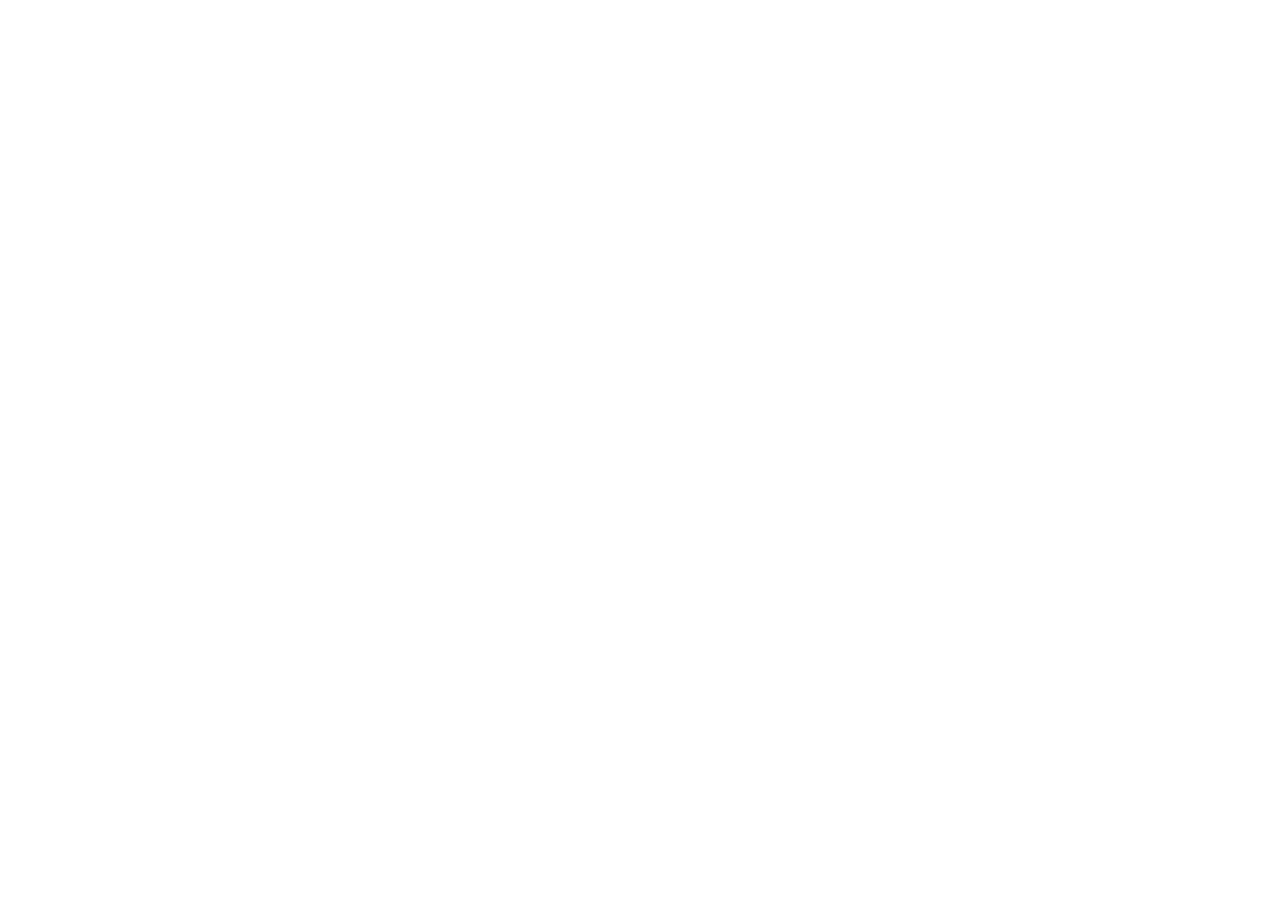
==== html/indexDetalles.html @ 481c8763 "feat: Se crean archivos adicionales de html y css para a estuctura base" ====
<!DOCTYPE html>
<html lang="en">
<head>
    <meta charset="UTF-8">
    <meta name="viewport" content="width=device-width, initial-scale=1.0">
    <link rel="stylesheet" href="../styles/stylesDetalles.css">
    <script src="/js/main.js" type="module"></script>
    <title>Detalles</title>
</head>
<body>
    
</body>
</html>
---- styles/stylesDetalles.css ----
*{
    margin: 0;
    padding: 0;
    box-sizing: border-box;

}
html{
    font-size:20px ;
    
}
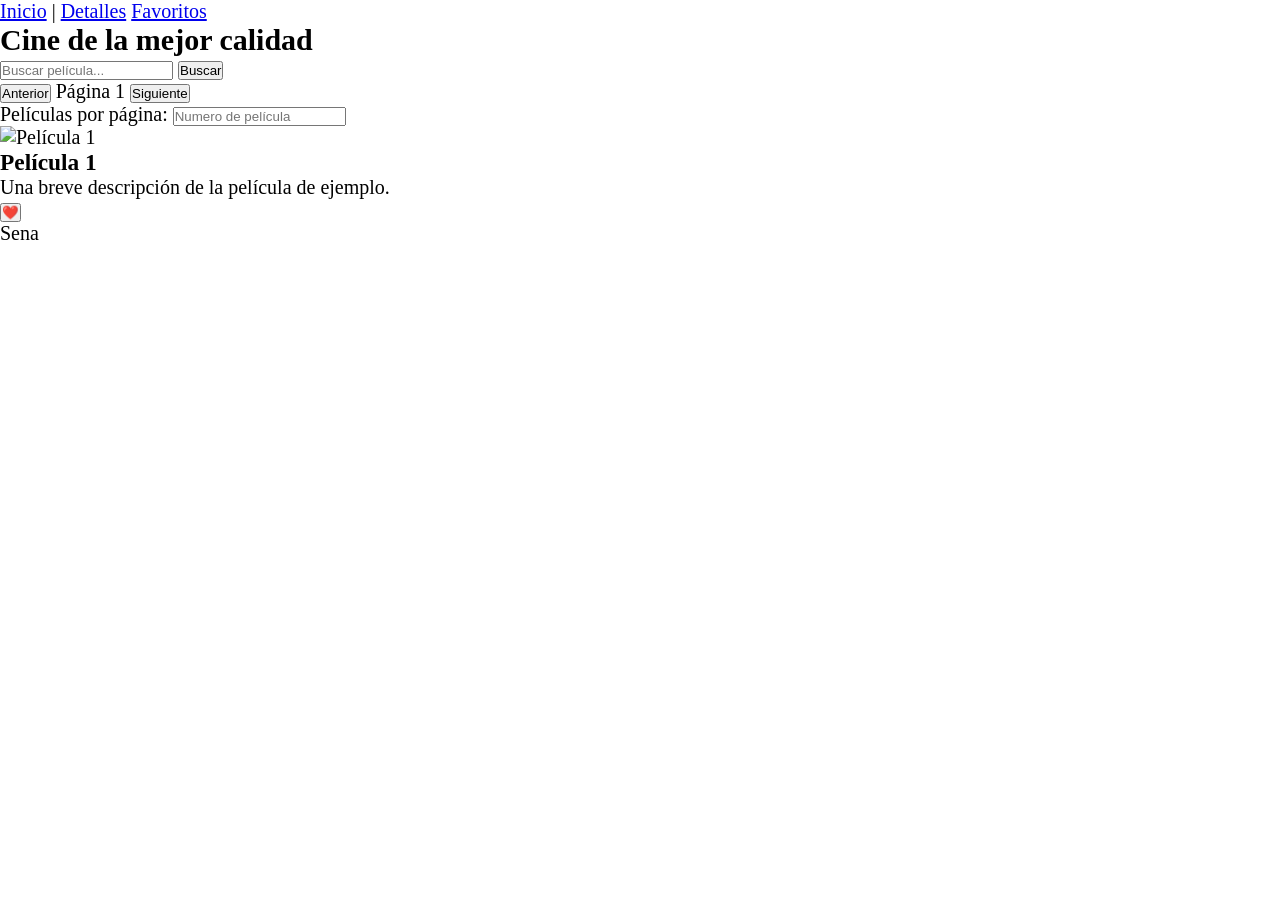
==== commit aac6c7db: "Feat: Creacion de la estructura basica de detalles en cuanto a lo que debe llevar la pagina" ====
--- a/html/indexDetalles.html
+++ b/html/indexDetalles.html
@@ -1,5 +1,6 @@
 <!DOCTYPE html>
 <html lang="en">
+
 <head>
     <meta charset="UTF-8">
     <meta name="viewport" content="width=device-width, initial-scale=1.0">
@@ -7,7 +8,52 @@
     <script src="/js/main.js" type="module"></script>
     <title>Detalles</title>
 </head>
+
 <body>
-    
+    <header>
+        <nav id="navegation" class="nav">
+            <a href="index.html">Inicio</a> |
+            <a href="indexDetalles.html">Detalles</a>
+            <a href="indexFavoritos.html">Favoritos</a>
+            <h1>Cine de la mejor calidad</h1>
+        </nav>
+    </header>
+    <section>
+        <div>
+            <section id="search" class="sea">
+                <input type="text" placeholder="Buscar película...">
+                <button>Buscar</button>
+
+            </section>
+            <div>
+                <div>
+                    <button>Anterior</button>
+
+                    <span>Página 1</span>
+
+                    <button>Siguiente</button>
+                </div>
+
+                <div>
+                    <label for="items">Películas por página:</label>
+                    <input type="text" placeholder="Numero de película">
+                </div>
+            </div>
+        </div>
+    </section>
+    <main>
+
+        <div>
+            <img src="https://via.placeholder.com/150" alt="Película 1">
+            <h3>Película 1</h3>
+            <p>Una breve descripción de la película de ejemplo.</p>
+            <button>❤️</button>
+        </div>
+    </main>
+
+    <footer>
+        <p>Sena</p>
+    </footer>
 </body>
+
 </html>
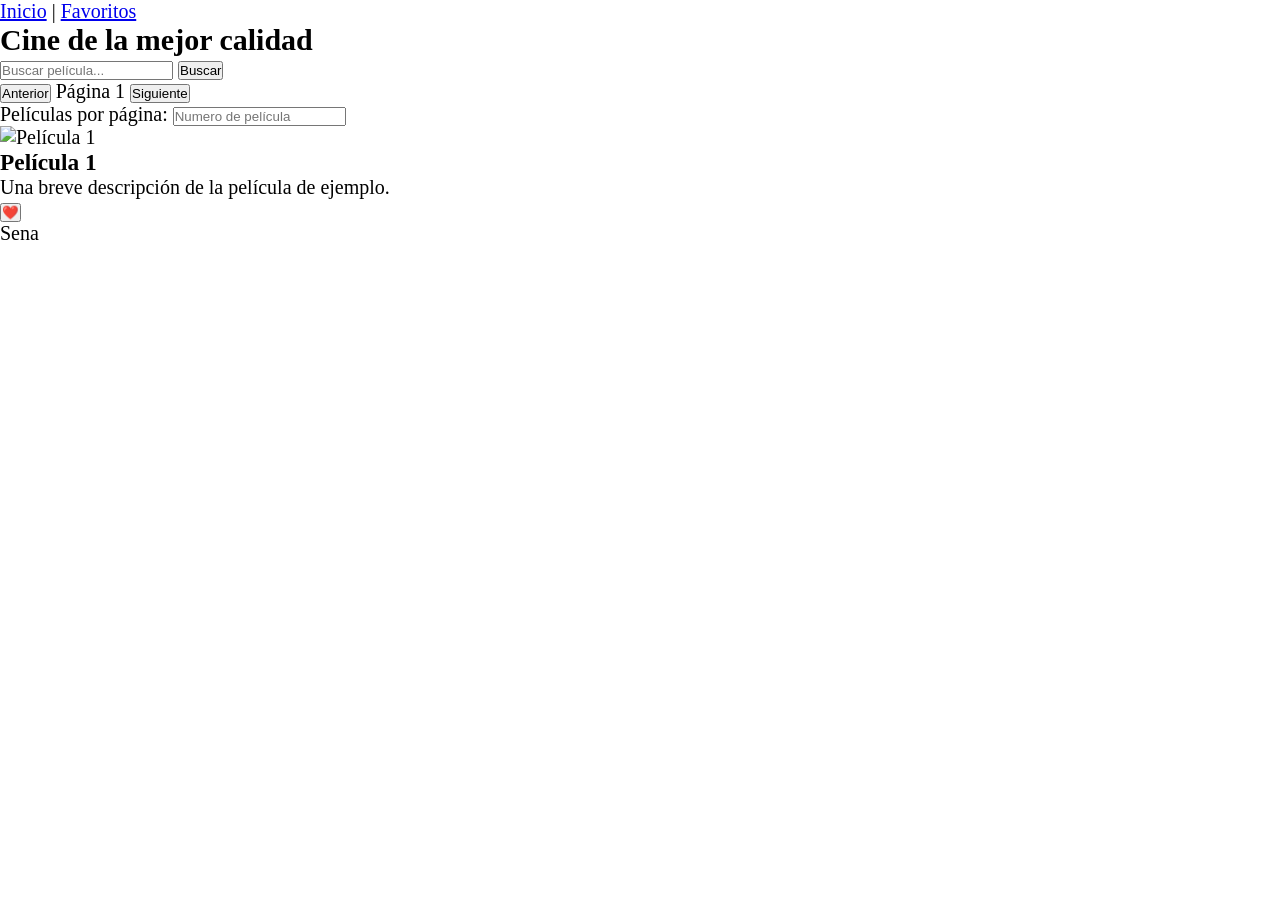
==== commit 1eb58ef0: "fix: se corrigio la barra de navegacion" ====
--- a/html/indexDetalles.html
+++ b/html/indexDetalles.html
@@ -13,7 +13,6 @@
     <header>
         <nav id="navegation" class="nav">
             <a href="index.html">Inicio</a> |
-            <a href="indexDetalles.html">Detalles</a>
             <a href="indexFavoritos.html">Favoritos</a>
             <h1>Cine de la mejor calidad</h1>
         </nav>
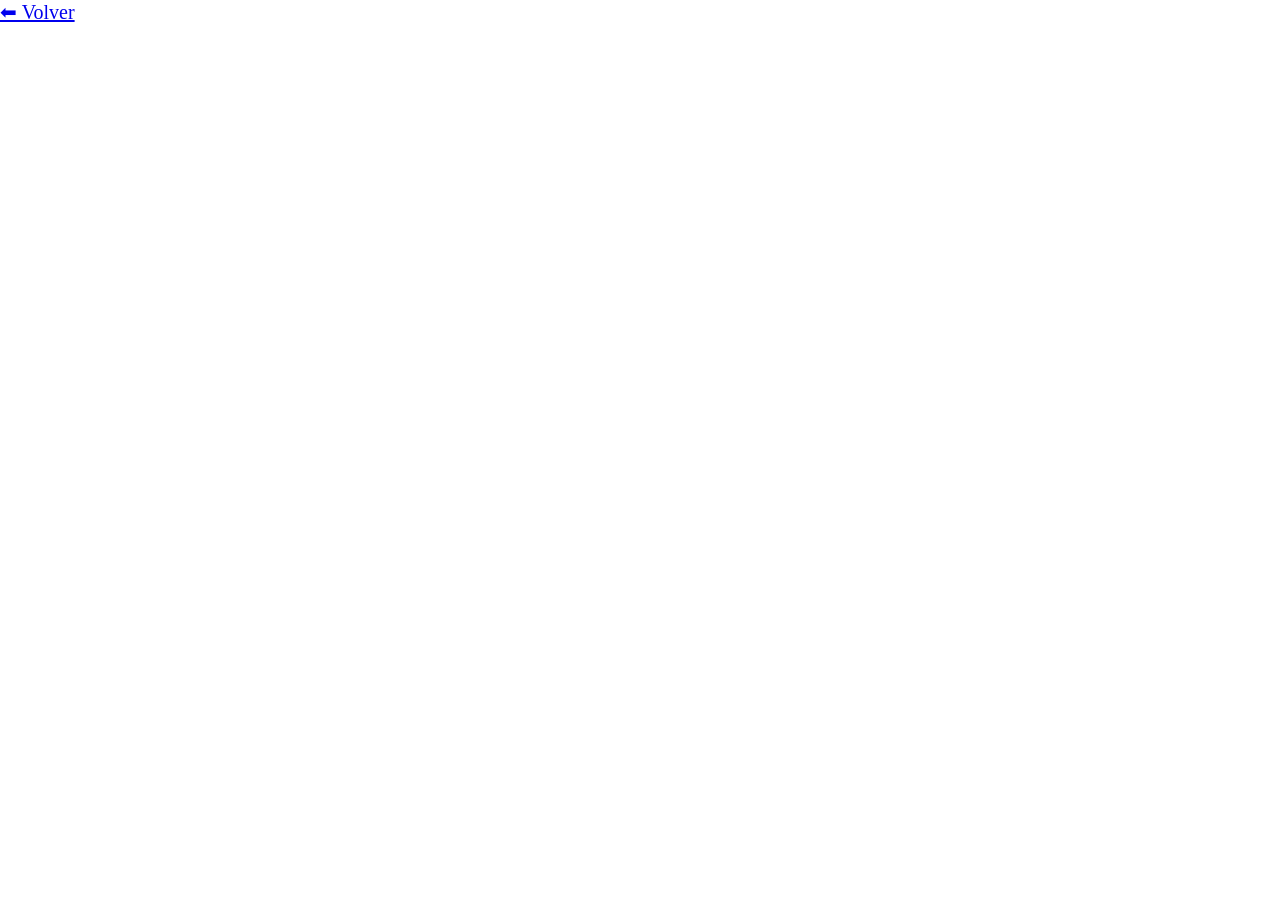
==== commit 253a03bf: "fix: Se corrige el indexDetalles para que este mas acorde a lo que se requiere" ====
--- a/html/indexDetalles.html
+++ b/html/indexDetalles.html
@@ -10,49 +10,9 @@
 </head>
 
 <body>
-    <header>
-        <nav id="navegation" class="nav">
-            <a href="index.html">Inicio</a> |
-            <a href="indexFavoritos.html">Favoritos</a>
-            <h1>Cine de la mejor calidad</h1>
-        </nav>
-    </header>
-    <section>
-        <div>
-            <section id="search" class="sea">
-                <input type="text" placeholder="Buscar película...">
-                <button>Buscar</button>
+    <a href="index.html">⬅ Volver</a>
 
-            </section>
-            <div>
-                <div>
-                    <button>Anterior</button>
-
-                    <span>Página 1</span>
-
-                    <button>Siguiente</button>
-                </div>
-
-                <div>
-                    <label for="items">Películas por página:</label>
-                    <input type="text" placeholder="Numero de película">
-                </div>
-            </div>
-        </div>
-    </section>
-    <main>
-
-        <div>
-            <img src="https://via.placeholder.com/150" alt="Película 1">
-            <h3>Película 1</h3>
-            <p>Una breve descripción de la película de ejemplo.</p>
-            <button>❤️</button>
-        </div>
-    </main>
-
-    <footer>
-        <p>Sena</p>
-    </footer>
+    <div id="detalle"></div>
 </body>
 
 </html>
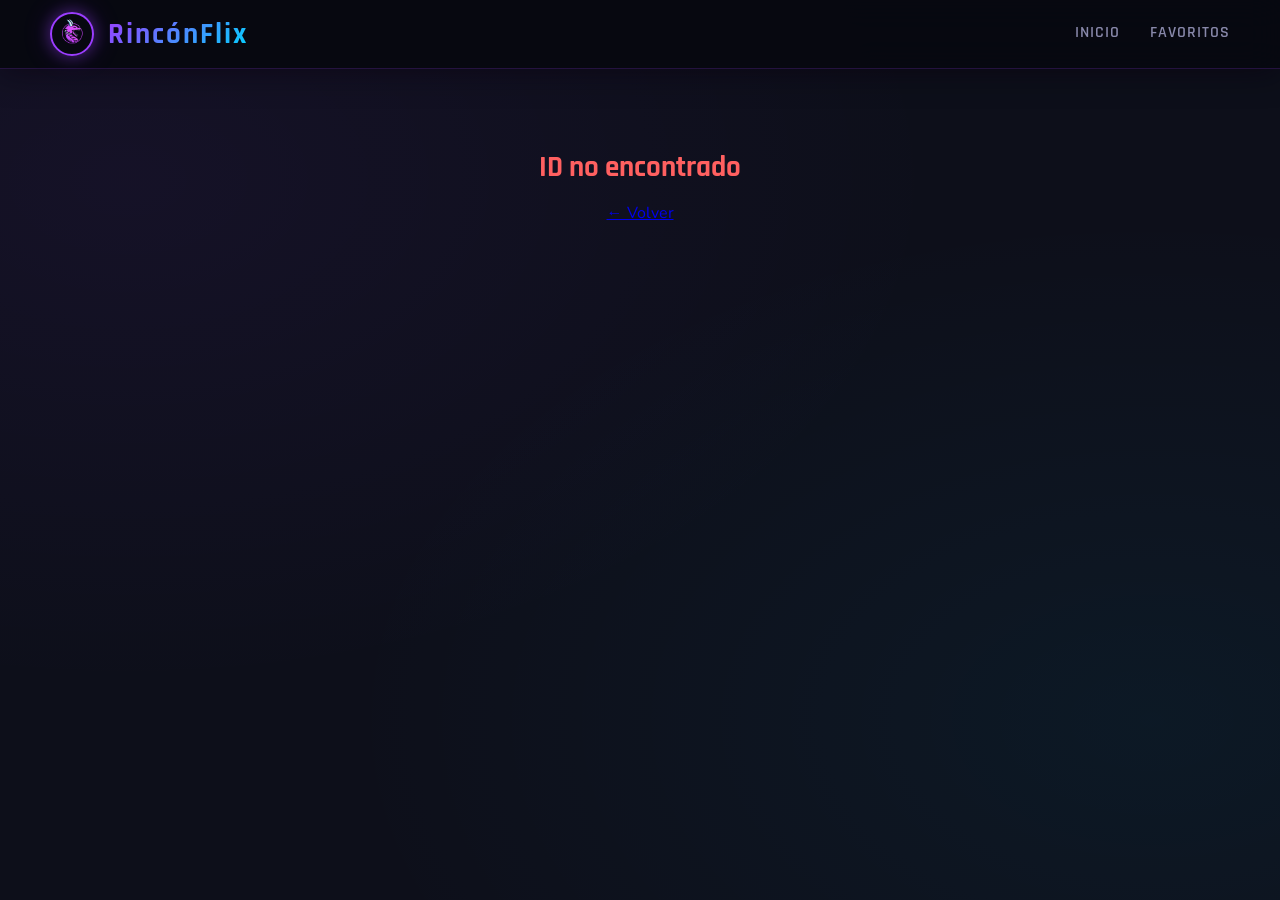
==== commit 48b69a89: "fix: Se corrige el proyecto y queda duncionando estamos ala espera de revisión" ====
--- a/html/indexDetalles.html
+++ b/html/indexDetalles.html
@@ -1,18 +1,23 @@
 <!DOCTYPE html>
-<html lang="en">
-
+<html lang="es">
 <head>
     <meta charset="UTF-8">
     <meta name="viewport" content="width=device-width, initial-scale=1.0">
-    <link rel="stylesheet" href="../styles/stylesDetalles.css">
-    <script src="/js/main.js" type="module"></script>
-    <title>Detalles</title>
+    <title>Detalles - RincónFlix</title>
+    <link rel="stylesheet" href="/styles/styles.css">
+    <script src="../js/main/mainDetalles.js" type="module"></script>
 </head>
-
 <body>
-    <a href="index.html">⬅ Volver</a>
-
-    <div id="detalle"></div>
+    <header class="nav">
+        <a href="index.html" class="logo-container">
+            <img src="/imagenes/Icono.png" alt="Logo" class="main-logo">
+            <h1 class="logo-text">RincónFlix</h1>
+        </a>
+        <nav class="menu">
+            <a href="index.html">Inicio</a>
+            <a href="indexFavoritos.html">Favoritos</a>
+        </nav>
+    </header>
+    <main id="detalle" class="detail-view"></main>
 </body>
-
-</html>+</html>
--- a/styles/styles.css
+++ b/styles/styles.css
@@ -0,0 +1,738 @@
+@import url('https://fonts.googleapis.com/css2?family=Rajdhani:wght@400;600;700&family=Nunito:wght@300;400;600&display=swap');
+
+:root {
+    --bg-body: #0d0f1a;
+    --bg-nav: #070810;
+    --bg-card: #141626;
+    --bg-section: #0f1120;
+    --accent: #9b3dff;
+    --accent-hover: #b85fff;
+    --accent-glow: rgba(155, 61, 255, 0.4);
+    --cyan: #00d4ff;
+    --cyan-glow: rgba(0, 212, 255, 0.3);
+    --text: #f0f0ff;
+    --text-muted: #8888aa;
+    --border: rgba(155, 61, 255, 0.2);
+    --radius: 12px;
+}
+
+* { margin: 0; padding: 0; box-sizing: border-box; }
+
+html { scroll-behavior: smooth; }
+
+body {
+    background-color: var(--bg-body);
+    background-image:
+        radial-gradient(ellipse at 10% 20%, rgba(155, 61, 255, 0.06) 0%, transparent 50%),
+        radial-gradient(ellipse at 90% 80%, rgba(0, 212, 255, 0.05) 0%, transparent 50%);
+    color: var(--text);
+    font-family: 'Nunito', sans-serif;
+    min-height: 100vh;
+}
+
+
+.nav {
+    background: rgba(7, 8, 16, 0.92);
+    backdrop-filter: blur(16px);
+    -webkit-backdrop-filter: blur(16px);
+    padding: 12px 50px;
+    display: flex;
+    justify-content: space-between;
+    align-items: center;
+    position: sticky;
+    top: 0;
+    z-index: 100;
+    border-bottom: 1px solid var(--border);
+    box-shadow: 0 4px 30px rgba(0,0,0,0.5), 0 0 40px rgba(155,61,255,0.05);
+}
+
+.logo-container {
+    display: flex;
+    align-items: center;
+    gap: 14px;
+    text-decoration: none;
+}
+
+.main-logo {
+    width: 44px;
+    height: 44px;
+    border-radius: 50%;
+    object-fit: cover;
+    border: 2px solid var(--accent);
+    box-shadow: 0 0 15px var(--accent-glow), 0 0 30px rgba(155,61,255,0.2);
+    transition: box-shadow 0.3s;
+}
+
+.main-logo:hover {
+    box-shadow: 0 0 25px var(--accent-glow), 0 0 50px rgba(155,61,255,0.3);
+}
+
+.logo-text {
+    font-family: 'Rajdhani', sans-serif;
+    font-size: 1.8rem;
+    font-weight: 700;
+    letter-spacing: 2px;
+    background: linear-gradient(135deg, var(--accent), var(--cyan));
+    -webkit-background-clip: text;
+    -webkit-text-fill-color: transparent;
+    background-clip: text;
+}
+
+.menu {
+    display: flex;
+    align-items: center;
+    gap: 30px;
+}
+
+.menu a {
+    color: var(--text-muted);
+    text-decoration: none;
+    font-family: 'Rajdhani', sans-serif;
+    font-size: 1rem;
+    font-weight: 600;
+    letter-spacing: 1px;
+    text-transform: uppercase;
+    transition: color 0.3s, text-shadow 0.3s;
+    position: relative;
+    padding-bottom: 4px;
+}
+
+.menu a::after {
+    content: "";
+    position: absolute;
+    bottom: 0;
+    left: 0;
+    width: 0;
+    height: 2px;
+    background: linear-gradient(90deg, var(--accent), var(--cyan));
+    transition: width 0.3s;
+    border-radius: 2px;
+}
+
+.menu a:hover, .menu a.active {
+    color: var(--text);
+    text-shadow: 0 0 10px var(--cyan-glow);
+}
+
+.menu a:hover::after, .menu a.active::after {
+    width: 100%;
+}
+
+.back-btn {
+    color: var(--accent);
+    text-decoration: none;
+    font-family: 'Rajdhani', sans-serif;
+    font-weight: 600;
+    font-size: 1rem;
+    letter-spacing: 1px;
+    transition: color 0.3s, text-shadow 0.3s;
+}
+
+.back-btn:hover {
+    color: var(--cyan);
+    text-shadow: 0 0 10px var(--cyan-glow);
+}
+
+
+.controls-section {
+    padding: 30px 50px 20px;
+    background: linear-gradient(to bottom, rgba(7,8,16,0.6), transparent);
+}
+
+.search-box {
+    display: flex;
+    gap: 12px;
+    margin-bottom: 16px;
+    max-width: 700px;
+}
+
+.search-box input {
+    flex: 1;
+    background: rgba(20, 22, 38, 0.8);
+    border: 1px solid var(--border);
+    color: var(--text);
+    padding: 14px 20px;
+    border-radius: var(--radius);
+    font-family: 'Nunito', sans-serif;
+    font-size: 0.95rem;
+    outline: none;
+    transition: border-color 0.3s, box-shadow 0.3s;
+}
+
+.search-box input:focus {
+    border-color: var(--accent);
+    box-shadow: 0 0 20px var(--accent-glow);
+}
+
+.search-box input::placeholder { color: var(--text-muted); }
+
+button, .btn-detail, .btn-go-home {
+    cursor: pointer;
+    font-family: 'Rajdhani', sans-serif;
+    font-weight: 700;
+    letter-spacing: 1px;
+    text-transform: uppercase;
+    transition: all 0.3s;
+}
+
+#botonBuscar {
+    background: linear-gradient(135deg, var(--accent), #7b2fd4);
+    color: white;
+    border: none;
+    padding: 14px 28px;
+    border-radius: var(--radius);
+    font-size: 0.9rem;
+    box-shadow: 0 0 20px var(--accent-glow);
+    white-space: nowrap;
+}
+
+#botonBuscar:hover {
+    background: linear-gradient(135deg, var(--accent-hover), var(--accent));
+    box-shadow: 0 0 35px var(--accent-glow);
+    transform: translateY(-1px);
+}
+
+
+#historial {
+    display: flex;
+    flex-wrap: wrap;
+    align-items: center;
+    gap: 8px;
+    margin-bottom: 16px;
+    min-height: 30px;
+}
+
+.hist-label {
+    color: var(--text-muted);
+    font-size: 0.8rem;
+    font-family: 'Rajdhani', sans-serif;
+    letter-spacing: 1px;
+    text-transform: uppercase;
+}
+
+.hist-item {
+    background: rgba(155, 61, 255, 0.12);
+    border: 1px solid var(--border);
+    color: var(--text-muted);
+    padding: 5px 14px;
+    border-radius: 20px;
+    font-size: 0.82rem;
+    cursor: pointer;
+    transition: all 0.25s;
+}
+
+.hist-item:hover {
+    background: var(--accent);
+    color: white;
+    border-color: var(--accent);
+    box-shadow: 0 0 15px var(--accent-glow);
+}
+
+
+.filters-bar {
+    display: flex;
+    flex-wrap: wrap;
+    gap: 20px;
+    align-items: center;
+}
+
+.filter-group {
+    display: flex;
+    align-items: center;
+    gap: 10px;
+}
+
+.filter-group label {
+    color: var(--text-muted);
+    font-family: 'Rajdhani', sans-serif;
+    font-size: 0.9rem;
+    letter-spacing: 1px;
+    text-transform: uppercase;
+}
+
+input[type="number"], select {
+    background: rgba(20, 22, 38, 0.8);
+    border: 1px solid var(--border);
+    color: var(--text);
+    padding: 10px 14px;
+    border-radius: var(--radius);
+    font-family: 'Nunito', sans-serif;
+    font-size: 0.9rem;
+    outline: none;
+    transition: border-color 0.3s, box-shadow 0.3s;
+    cursor: pointer;
+}
+
+input[type="number"] { width: 80px; }
+select { min-width: 180px; }
+
+input[type="number"]:focus, select:focus {
+    border-color: var(--accent);
+    box-shadow: 0 0 15px var(--accent-glow);
+}
+
+select option { background: #141626; }
+
+
+.grid-container {
+    display: grid;
+    grid-template-columns: repeat(auto-fill, minmax(200px, 1fr));
+    gap: 24px;
+    padding: 20px 50px 40px;
+}
+
+
+.card {
+    background: var(--bg-card);
+    border-radius: var(--radius);
+    overflow: hidden;
+    position: relative;
+    border: 1px solid var(--border);
+    animation: fadeInUp 0.4s ease both;
+    transition: transform 0.35s cubic-bezier(0.175, 0.885, 0.32, 1.275),
+                box-shadow 0.35s ease,
+                border-color 0.35s ease;
+}
+
+@keyframes fadeInUp {
+    from { opacity: 0; transform: translateY(20px); }
+    to { opacity: 1; transform: translateY(0); }
+}
+
+.card:hover {
+    transform: translateY(-8px) scale(1.02);
+    box-shadow: 0 20px 50px rgba(0,0,0,0.5), 0 0 30px var(--accent-glow);
+    border-color: var(--accent);
+}
+
+.card img {
+    width: 100%;
+    height: 300px;
+    object-fit: cover;
+    display: block;
+    transition: transform 0.4s ease;
+}
+
+.card:hover img { transform: scale(1.05); }
+
+.card-overlay {
+    position: absolute;
+    bottom: 0;
+    width: 100%;
+    padding: 60px 16px 16px;
+    background: linear-gradient(transparent, rgba(5, 5, 15, 0.97));
+    text-align: center;
+    transform: translateY(0);
+    transition: background 0.3s;
+}
+
+.card-title {
+    font-family: 'Rajdhani', sans-serif;
+    font-size: 1rem;
+    font-weight: 700;
+    color: var(--text);
+    margin-bottom: 4px;
+    line-height: 1.2;
+    letter-spacing: 0.5px;
+}
+
+.card-genres {
+    font-size: 0.72rem;
+    color: var(--cyan);
+    margin-bottom: 4px;
+    letter-spacing: 0.5px;
+}
+
+.card-rating {
+    font-size: 0.8rem;
+    color: #ffd700;
+    margin-bottom: 10px;
+    font-weight: 600;
+}
+
+.card-actions { display: flex; justify-content: center; gap: 8px; }
+
+.btn-detail {
+    background: linear-gradient(135deg, var(--accent), #7b2fd4);
+    color: white;
+    text-decoration: none;
+    padding: 7px 16px;
+    border-radius: 8px;
+    font-size: 0.75rem;
+    font-family: 'Rajdhani', sans-serif;
+    font-weight: 700;
+    letter-spacing: 1px;
+    text-transform: uppercase;
+    box-shadow: 0 0 15px var(--accent-glow);
+    transition: all 0.3s;
+    display: inline-block;
+}
+
+.btn-detail:hover {
+    background: linear-gradient(135deg, var(--accent-hover), var(--accent));
+    box-shadow: 0 0 25px var(--accent-glow);
+    transform: translateY(-1px);
+}
+
+.fav-btn {
+    position: absolute;
+    top: 10px;
+    right: 10px;
+    background: rgba(0, 0, 0, 0.65);
+    backdrop-filter: blur(4px);
+    border: 1px solid rgba(255,255,255,0.1);
+    border-radius: 50%;
+    width: 36px;
+    height: 36px;
+    font-size: 1rem;
+    display: flex;
+    align-items: center;
+    justify-content: center;
+    cursor: pointer;
+    transition: all 0.3s;
+    z-index: 5;
+    padding: 0;
+}
+
+.fav-btn:hover, .fav-btn.active {
+    background: rgba(155, 61, 255, 0.3);
+    border-color: var(--accent);
+    box-shadow: 0 0 15px var(--accent-glow);
+    transform: scale(1.15);
+}
+
+
+.pagination {
+    display: flex;
+    justify-content: center;
+    align-items: center;
+    gap: 20px;
+    padding: 30px 50px 50px;
+}
+
+.page-btn {
+    background: rgba(20, 22, 38, 0.8);
+    color: var(--text);
+    border: 1px solid var(--border);
+    padding: 12px 28px;
+    border-radius: var(--radius);
+    font-family: 'Rajdhani', sans-serif;
+    font-size: 0.9rem;
+    transition: all 0.3s;
+}
+
+.page-btn:hover:not(:disabled) {
+    background: var(--accent);
+    border-color: var(--accent);
+    box-shadow: 0 0 20px var(--accent-glow);
+}
+
+.page-btn:disabled {
+    opacity: 0.3;
+    cursor: not-allowed;
+}
+
+#pagina {
+    font-family: 'Rajdhani', sans-serif;
+    font-size: 1rem;
+    color: var(--text-muted);
+    letter-spacing: 1px;
+    min-width: 160px;
+    text-align: center;
+}
+
+
+.detail-view {
+    max-width: 1100px;
+    margin: 0 auto;
+    padding: 0 30px 60px;
+}
+
+.detail-hero {
+    width: 100%;
+    height: 350px;
+    background-size: cover;
+    background-position: center 20%;
+    position: relative;
+    filter: blur(0);
+    mask-image: linear-gradient(to bottom, rgba(0,0,0,0.8) 0%, transparent 100%);
+    -webkit-mask-image: linear-gradient(to bottom, rgba(0,0,0,0.8) 0%, transparent 100%);
+    border-radius: 0 0 var(--radius) var(--radius);
+    overflow: hidden;
+}
+
+.detail-hero-overlay {
+    position: absolute;
+    inset: 0;
+    background: linear-gradient(to bottom, transparent 30%, var(--bg-body) 100%);
+}
+
+.detail-content {
+    display: grid;
+    grid-template-columns: 280px 1fr;
+    gap: 40px;
+    margin-top: -120px;
+    position: relative;
+    z-index: 2;
+    padding: 0 20px;
+}
+
+.detail-poster img {
+    width: 100%;
+    border-radius: var(--radius);
+    box-shadow: 0 20px 60px rgba(0,0,0,0.7), 0 0 30px var(--accent-glow);
+    border: 2px solid var(--border);
+}
+
+.detail-info { padding-top: 20px; }
+
+.detail-title {
+    font-family: 'Rajdhani', sans-serif;
+    font-size: 2.5rem;
+    font-weight: 700;
+    line-height: 1.1;
+    margin-bottom: 16px;
+    background: linear-gradient(135deg, var(--text), var(--accent));
+    -webkit-background-clip: text;
+    -webkit-text-fill-color: transparent;
+    background-clip: text;
+}
+
+.detail-meta {
+    display: flex;
+    flex-wrap: wrap;
+    gap: 10px;
+    margin-bottom: 16px;
+}
+
+.meta-badge {
+    background: rgba(155, 61, 255, 0.12);
+    border: 1px solid var(--border);
+    color: var(--text-muted);
+    padding: 5px 14px;
+    border-radius: 20px;
+    font-size: 0.82rem;
+    font-family: 'Rajdhani', sans-serif;
+    letter-spacing: 0.5px;
+}
+
+.meta-badge.status-ended { border-color: rgba(255, 80, 80, 0.4); color: #ff6060; }
+.meta-badge.status-running { border-color: rgba(0, 255, 120, 0.4); color: #00ff88; }
+
+.detail-genres {
+    display: flex;
+    flex-wrap: wrap;
+    gap: 8px;
+    margin-bottom: 20px;
+}
+
+.genre-tag {
+    background: linear-gradient(135deg, rgba(155,61,255,0.2), rgba(0,212,255,0.1));
+    border: 1px solid rgba(0, 212, 255, 0.25);
+    color: var(--cyan);
+    padding: 4px 14px;
+    border-radius: 20px;
+    font-size: 0.8rem;
+    font-family: 'Rajdhani', sans-serif;
+    letter-spacing: 1px;
+    text-transform: uppercase;
+}
+
+.detail-summary {
+    color: var(--text-muted);
+    font-size: 0.95rem;
+    line-height: 1.8;
+    margin-bottom: 28px;
+    max-width: 600px;
+}
+
+.detail-buttons {
+    display: flex;
+    gap: 16px;
+    align-items: center;
+    flex-wrap: wrap;
+}
+
+.btn-fav {
+    background: rgba(20, 22, 38, 0.8);
+    color: var(--text);
+    border: 1px solid var(--border);
+    padding: 12px 24px;
+    border-radius: var(--radius);
+    font-family: 'Rajdhani', sans-serif;
+    font-size: 0.9rem;
+    letter-spacing: 1px;
+    text-transform: uppercase;
+    transition: all 0.3s;
+}
+
+.btn-fav:hover, .btn-fav.active {
+    background: linear-gradient(135deg, rgba(155,61,255,0.3), rgba(155,61,255,0.1));
+    border-color: var(--accent);
+    box-shadow: 0 0 20px var(--accent-glow);
+    color: var(--text);
+}
+
+.btn-back-link {
+    color: var(--text-muted);
+    text-decoration: none;
+    font-family: 'Rajdhani', sans-serif;
+    font-size: 0.9rem;
+    letter-spacing: 1px;
+    transition: color 0.3s;
+}
+
+.btn-back-link:hover { color: var(--cyan); }
+
+
+.empty-state {
+    grid-column: 1 / -1;
+    text-align: center;
+    padding: 80px 20px;
+    display: flex;
+    flex-direction: column;
+    align-items: center;
+    gap: 12px;
+}
+
+.empty-icon { font-size: 4rem; margin-bottom: 8px; }
+
+.empty-state h3 {
+    font-family: 'Rajdhani', sans-serif;
+    font-size: 1.5rem;
+    color: var(--text);
+}
+
+.empty-state p { color: var(--text-muted); font-size: 0.95rem; }
+
+.btn-go-home {
+    margin-top: 16px;
+    background: linear-gradient(135deg, var(--accent), #7b2fd4);
+    color: white;
+    text-decoration: none;
+    padding: 12px 28px;
+    border-radius: var(--radius);
+    font-family: 'Rajdhani', sans-serif;
+    font-weight: 700;
+    letter-spacing: 1px;
+    text-transform: uppercase;
+    display: inline-block;
+    box-shadow: 0 0 20px var(--accent-glow);
+    transition: all 0.3s;
+}
+
+.btn-go-home:hover {
+    box-shadow: 0 0 35px var(--accent-glow);
+    transform: translateY(-2px);
+}
+
+.error-state {
+    text-align: center;
+    padding: 80px 20px;
+    display: flex;
+    flex-direction: column;
+    align-items: center;
+    gap: 16px;
+}
+
+.error-state h2 {
+    font-family: 'Rajdhani', sans-serif;
+    font-size: 1.8rem;
+    color: #ff6060;
+}
+
+
+.loading-spinner {
+    grid-column: 1 / -1;
+    display: flex;
+    flex-direction: column;
+    align-items: center;
+    justify-content: center;
+    gap: 20px;
+    padding: 80px 20px;
+    color: var(--text-muted);
+    font-family: 'Rajdhani', sans-serif;
+    letter-spacing: 2px;
+    text-transform: uppercase;
+}
+
+.loading-spinner.full {
+    min-height: 60vh;
+    display: flex;
+}
+
+.spinner {
+    width: 48px;
+    height: 48px;
+    border: 3px solid rgba(155, 61, 255, 0.15);
+    border-top-color: var(--accent);
+    border-radius: 50%;
+    animation: spin 0.9s linear infinite;
+    box-shadow: 0 0 20px var(--accent-glow);
+}
+
+@keyframes spin { to { transform: rotate(360deg); } }
+
+
+.toast {
+    position: fixed;
+    bottom: 30px;
+    left: 50%;
+    transform: translateX(-50%) translateY(20px);
+    background: rgba(20, 22, 38, 0.95);
+    border: 1px solid var(--accent);
+    color: var(--text);
+    padding: 14px 28px;
+    border-radius: var(--radius);
+    font-family: 'Rajdhani', sans-serif;
+    letter-spacing: 0.5px;
+    box-shadow: 0 10px 40px rgba(0,0,0,0.5), 0 0 20px var(--accent-glow);
+    opacity: 0;
+    transition: opacity 0.3s, transform 0.3s;
+    z-index: 9999;
+    white-space: nowrap;
+    backdrop-filter: blur(10px);
+}
+
+.toast.show {
+    opacity: 1;
+    transform: translateX(-50%) translateY(0);
+}
+
+
+.logo {
+    font-family: 'Rajdhani', sans-serif;
+    font-size: 1.6rem;
+    font-weight: 700;
+    letter-spacing: 2px;
+    background: linear-gradient(135deg, var(--accent), var(--cyan));
+    -webkit-background-clip: text;
+    -webkit-text-fill-color: transparent;
+    background-clip: text;
+}
+
+
+@media (max-width: 768px) {
+    .nav { padding: 12px 20px; }
+    .controls-section { padding: 20px 20px 16px; }
+    .grid-container { grid-template-columns: repeat(auto-fill, minmax(150px, 1fr)); gap: 16px; padding: 16px 20px 30px; }
+    .card img { height: 230px; }
+    .pagination { padding: 20px; gap: 12px; }
+    .page-btn { padding: 10px 18px; font-size: 0.8rem; }
+
+    .detail-content {
+        grid-template-columns: 1fr;
+        margin-top: -60px;
+        padding: 0 10px;
+    }
+    .detail-poster { max-width: 220px; margin: 0 auto; }
+    .detail-title { font-size: 1.8rem; }
+    .logo-text { font-size: 1.3rem; }
+    .search-box { flex-direction: column; }
+}
+
+@media (max-width: 480px) {
+    .menu { gap: 16px; }
+    .menu a { font-size: 0.85rem; }
+    .grid-container { grid-template-columns: repeat(2, 1fr); }
+}
